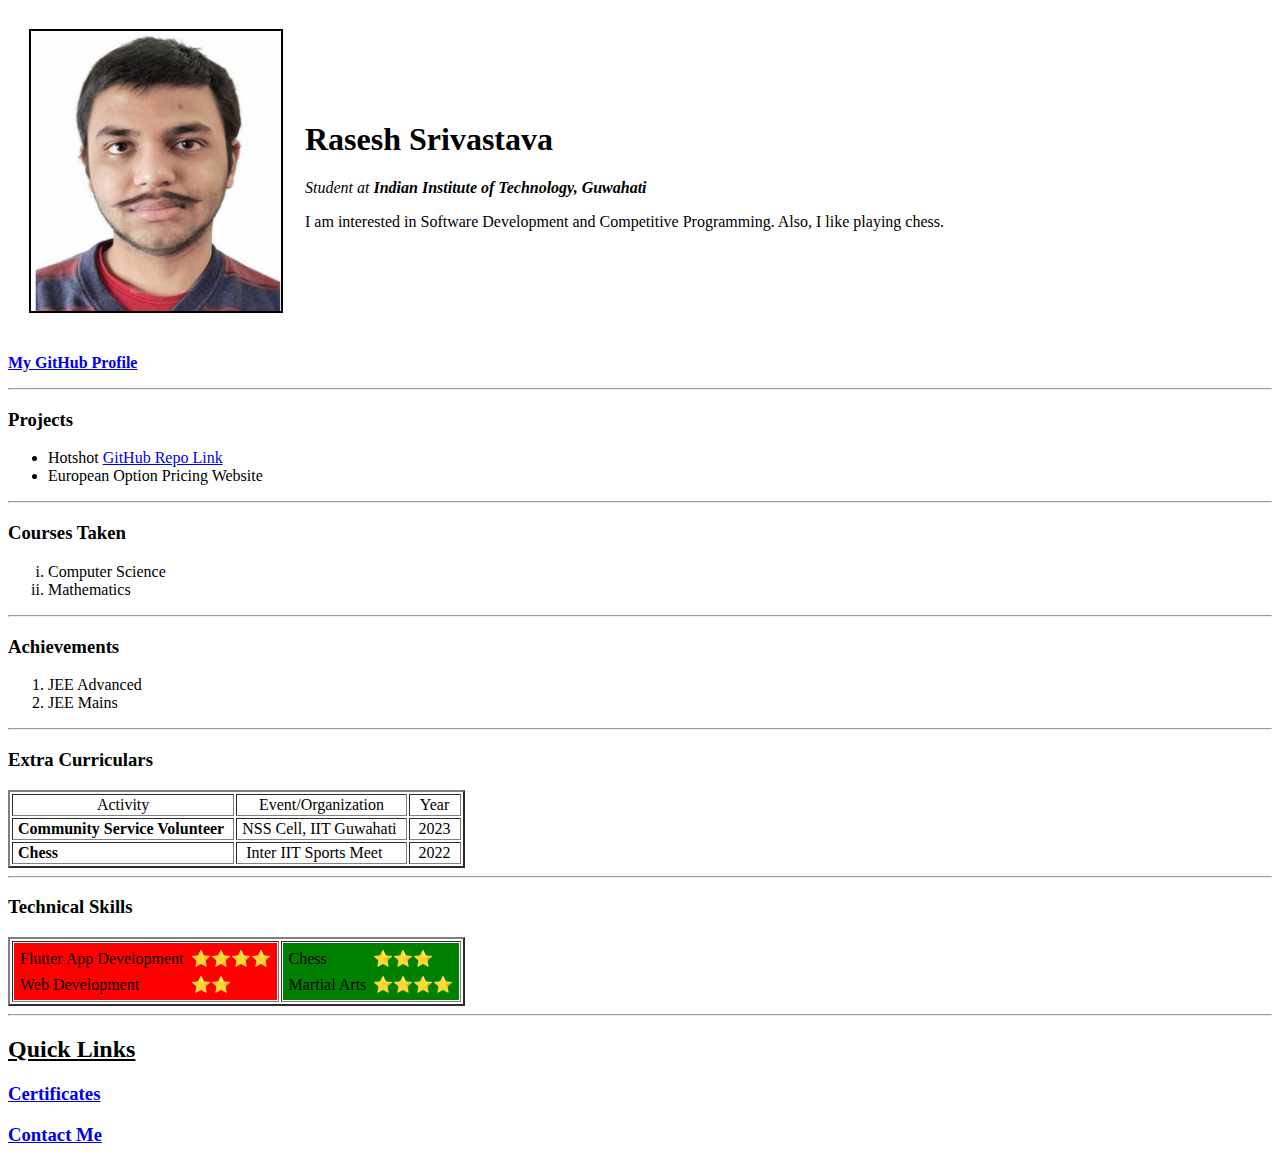
==== index.html @ 8fbe75a2 "first commit" ====
<!DOCTYPE html>
<html lang="en">

<head>
    <meta charset="UTF-8">
    <meta http-equiv="X-UA-Compatible" content="IE=edge">
    <meta name="viewport" content="width=device-width, initial-scale=1.0">
    <title>Rasesh's Personal Website</title>
</head>

<body>
    <table cellspacing="20">
        <tr>
            <td>
                <img src="MyPhoto.jpg" alt="Rasesh's Profile Photo" height="280" width="250" border="2">
            </td>
            <td>
                <h1>Rasesh Srivastava</h1>
                <em>Student at <strong>Indian Institute of Technology, Guwahati</strong></em>
                <p>I am interested in Software Development and Competitive Programming. Also, I like playing chess.</p>
            </td>
        </tr>
    </table>
    <strong>
        <p><a href="https://github.com/Rasesh-Srivastava">My GitHub Profile</a></p>
    </strong>
    <hr>
    <h3>Projects</h3>
    <ul>
        <li>Hotshot <a href="https://github.com/ptayal76/hotshot">GitHub Repo Link</a></li>
        <li>European Option Pricing Website</li>
    </ul>
    <hr>
    <h3>Courses Taken</h3>
    <ol type="i">
        <li>Computer Science</li>
        <li>Mathematics</li>
    </ol type="i">
    <hr>
    <h3>Achievements</h3>
    <!-- <ol start="7"> -->
    <ol>
        <li>JEE Advanced</li>
        <li>JEE Mains</li>
    </ol>
    <hr>
    <h3>Extra Curriculars</h3>
    <table border="2px" cellspacing="2">
        <thead>
            <tr>
                <td align="center">
                    Activity
                </td>
                <td align="center">
                    Event/Organization
                </td>
                <td align="center">
                    Year
                </td>
            </tr>
        </thead>
        <tbody>
            <tr>
                <td>
                    <strong>
                        &nbsp;Community Service Volunteer&nbsp;&nbsp;
                    </strong>
                </td>
                <td>
                    &nbsp;NSS Cell, IIT Guwahati&nbsp;&nbsp;
                </td>
                <td>
                    &nbsp;&nbsp;2023&nbsp;&nbsp;
                </td>
            </tr>
            <tr>
                <td>
                    <strong>&nbsp;Chess&nbsp;&nbsp;</strong>
                </td>
                <td>
                    &nbsp;&nbsp;Inter IIT Sports Meet&nbsp;&nbsp;
                </td>
                <td>
                    &nbsp;&nbsp;2022&nbsp;&nbsp;
                </td>
            </tr>
        </tbody>
        <tfoot>

        </tfoot>
    </table>
    <hr>
    <h3>Technical Skills</h3>
    <table border="2" cellspacing="2">
        <tr>
            <td>
                <table bgcolor="red" cellspacing="5">
                    <tr>
                        <td>
                            Flutter App Development
                        </td>
                        <td>
                            ⭐⭐⭐⭐
                        </td>
                    </tr>
                    <tr>
                        <td>
                            Web Development
                        </td>
                        <td>
                            ⭐⭐
                        </td>
                    </tr>
                </table>
            </td>
            <td>
                <table bgcolor="green" cellspacing="5">
                    <tr>
                        <td>
                            Chess
                        </td>
                        <td>
                            ⭐⭐⭐
                        </td>
                    </tr>
                    <tr>
                        <td>
                            Martial Arts
                        </td>
                        <td>
                            ⭐⭐⭐⭐
                        </td>
                    </tr>
                </table>
            </td>
        </tr>
    </table>
    <hr>
    <h2><u>Quick Links</u></h2>
    <h3><a href="Certificates.html">Certificates</a></h3>
    <h3><a href="ContactMe.html">Contact Me</a></h3>
</body>
</html>
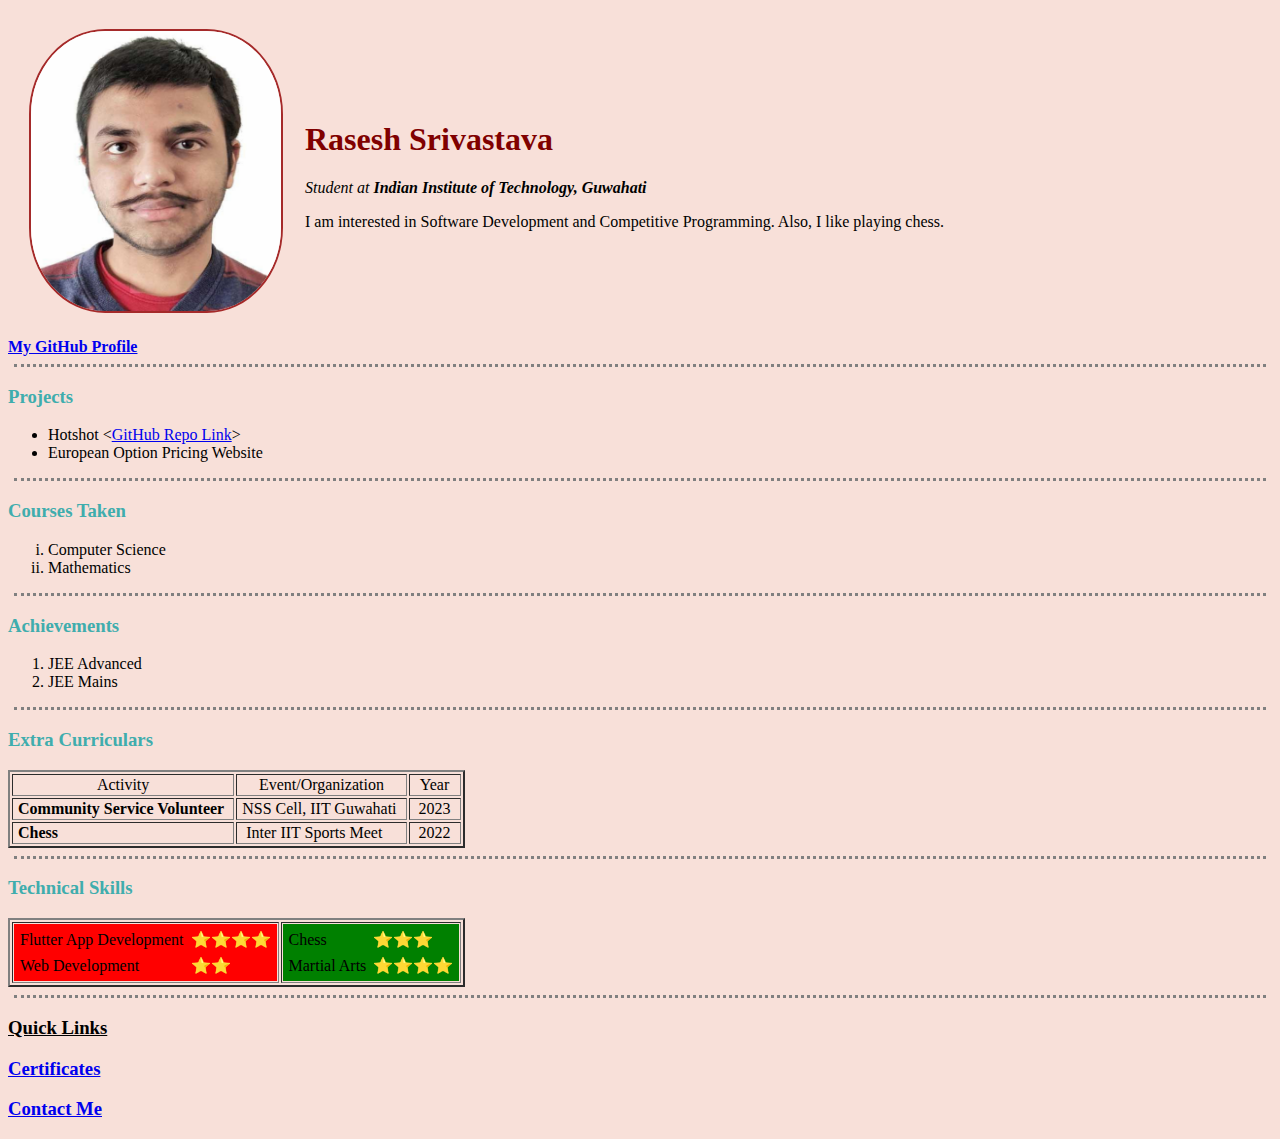
==== commit 1ce9d775: "Added some CSS" ====
--- a/index.html
+++ b/index.html
@@ -5,29 +5,51 @@
     <meta charset="UTF-8">
     <meta http-equiv="X-UA-Compatible" content="IE=edge">
     <meta name="viewport" content="width=device-width, initial-scale=1.0">
+    <link rel="stylesheet" href="css/styles.css">
     <title>Rasesh's Personal Website</title>
+    <!-- Internal CSS -->
+
+    <!-- <style>
+        /* Internal CSS */
+        body {
+            background-color: #bcebd4;
+        }
+        hr {
+            /* background-color: white; */
+            /* border-style: dotted; */
+            /* border-color: white; */
+            border-style: none;
+            border-top-style: dotted;
+            border-color: gray;
+            border-width: 3px;
+            height: 0px;
+            width: 99%;
+            /* width: 10%; */
+        }
+    </style> -->
 </head>
-
+<!-- Inline CSS -->
+<!-- <body style="background-color: #bcebd4;">    Inline CSS     -->
 <body>
     <table cellspacing="20">
         <tr>
             <td>
-                <img src="MyPhoto.jpg" alt="Rasesh's Profile Photo" height="280" width="250" border="2">
+                <img class="circular bor" src="MyPhoto.jpg" alt="Rasesh's Profile Photo" height="280" width="250">
             </td>
             <td>
-                <h1>Rasesh Srivastava</h1>
+                <h1 id="name">Rasesh Srivastava</h1>
                 <em>Student at <strong>Indian Institute of Technology, Guwahati</strong></em>
                 <p>I am interested in Software Development and Competitive Programming. Also, I like playing chess.</p>
             </td>
         </tr>
     </table>
     <strong>
-        <p><a href="https://github.com/Rasesh-Srivastava">My GitHub Profile</a></p>
+        <div><a href="https://github.com/Rasesh-Srivastava">My GitHub Profile</a></div>
     </strong>
     <hr>
     <h3>Projects</h3>
     <ul>
-        <li>Hotshot <a href="https://github.com/ptayal76/hotshot">GitHub Repo Link</a></li>
+        <li>Hotshot &lt;<a href="https://github.com/ptayal76/hotshot">GitHub Repo Link</a>&gt;</li>
         <li>European Option Pricing Website</li>
     </ul>
     <hr>
@@ -136,8 +158,9 @@
         </tr>
     </table>
     <hr>
-    <h2><u>Quick Links</u></h2>
+    <h3 class="Links"><u>Quick Links</u></h3>
     <h3><a href="Certificates.html">Certificates</a></h3>
     <h3><a href="ContactMe.html">Contact Me</a></h3>
 </body>
+
 </html>--- a/css/styles.css
+++ b/css/styles.css
@@ -0,0 +1,49 @@
+/* External CSS */
+
+/* tag Selectors */
+
+body {
+    /* background-color: #dcead2; */
+    background-color: #f8e0d9;
+}
+hr {
+    /* background-color: white; */
+    /* border-style: dotted; */
+    /* border-color: white; */
+    border-style: none;
+    border-top-style: dotted;
+    border-color: gray;
+    border-width: 3px;
+    height: 0px;
+    width: 99%;
+    /* width: 10%; */
+}
+h1 {
+    color: #40adad;
+}
+h3 {
+    color: #40adad;
+}
+img {
+    border: 2px solid black;
+    /* background-color: red; */
+}
+
+
+/* class Selectors */
+.Links {
+    color: black;
+}
+.circular {
+    border-radius: 30%;
+}
+.bor {
+    border: 2px solid brown;
+}
+.bor:hover {
+    border: 2px dotted #40adad;
+}
+/* id Selectors */
+#name {
+    color: maroon;
+}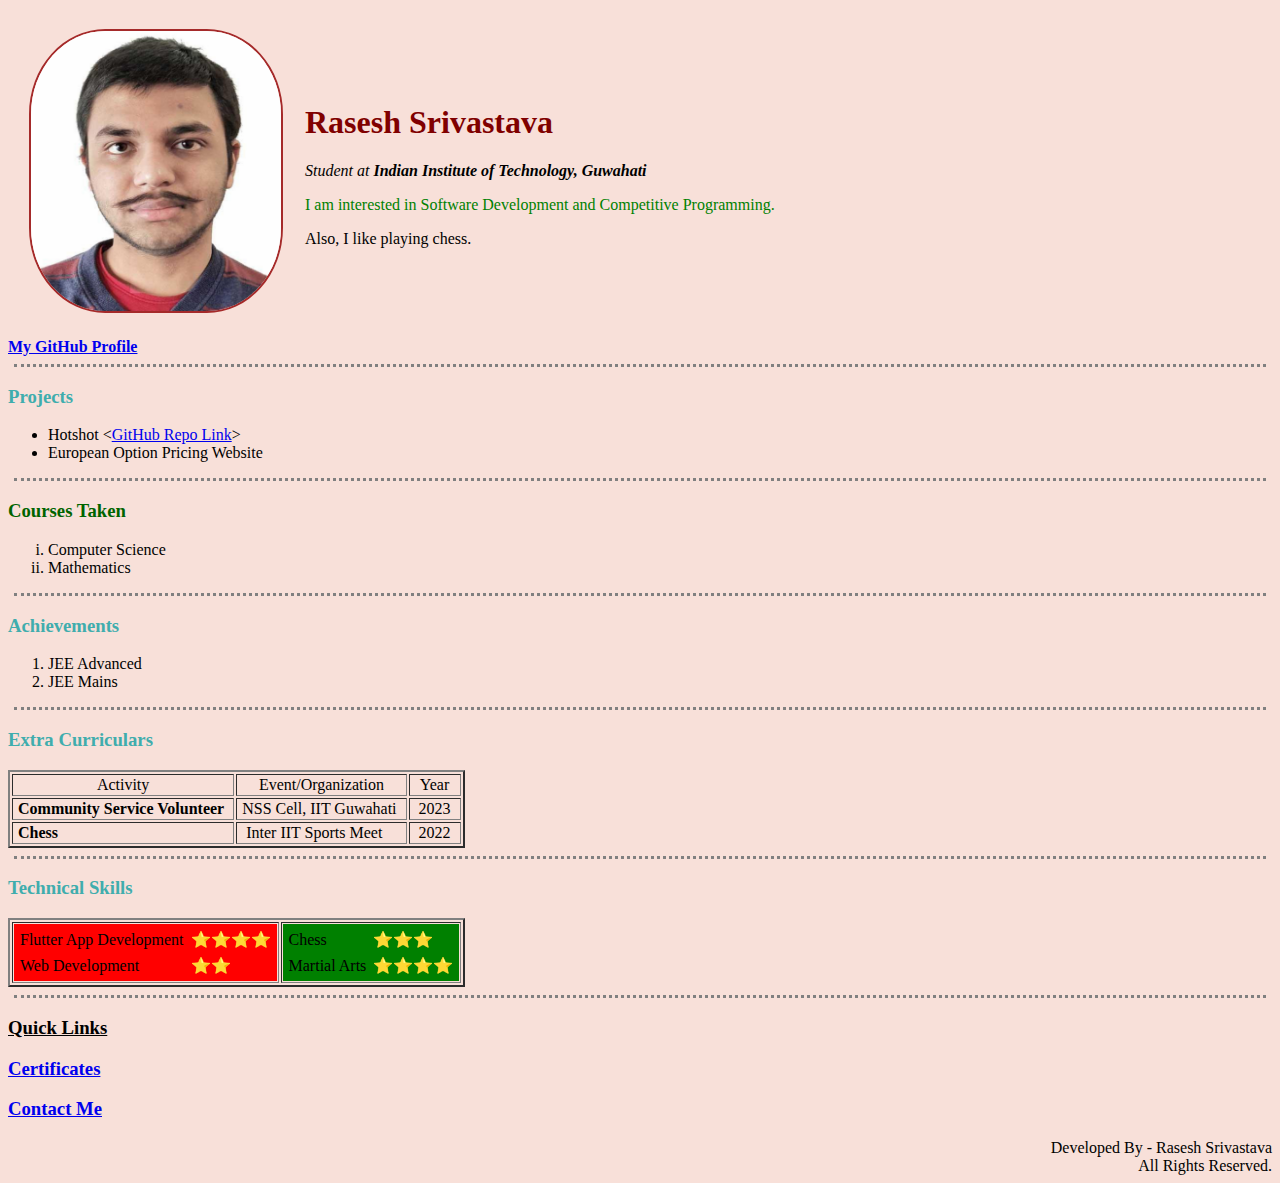
==== commit 3ce2f951: "Minor Changes" ====
--- a/index.html
+++ b/index.html
@@ -6,6 +6,7 @@
     <meta http-equiv="X-UA-Compatible" content="IE=edge">
     <meta name="viewport" content="width=device-width, initial-scale=1.0">
     <link rel="stylesheet" href="css/styles.css">
+    <link rel="icon" href="favicon.ico?v=2">
     <title>Rasesh's Personal Website</title>
     <!-- Internal CSS -->
 
@@ -30,6 +31,7 @@
 </head>
 <!-- Inline CSS -->
 <!-- <body style="background-color: #bcebd4;">    Inline CSS     -->
+
 <body>
     <table cellspacing="20">
         <tr>
@@ -39,7 +41,8 @@
             <td>
                 <h1 id="name">Rasesh Srivastava</h1>
                 <em>Student at <strong>Indian Institute of Technology, Guwahati</strong></em>
-                <p>I am interested in Software Development and Competitive Programming. Also, I like playing chess.</p>
+                <p value="4">I am interested in Software Development and Competitive Programming.</p>
+                <p>Also, I like playing chess.</p>
             </td>
         </tr>
     </table>
@@ -53,7 +56,7 @@
         <li>European Option Pricing Website</li>
     </ul>
     <hr>
-    <h3>Courses Taken</h3>
+    <h3 value="69">Courses Taken</h3>
     <ol type="i">
         <li>Computer Science</li>
         <li>Mathematics</li>
@@ -162,5 +165,9 @@
     <h3><a href="Certificates.html">Certificates</a></h3>
     <h3><a href="ContactMe.html">Contact Me</a></h3>
 </body>
+<footer>
+    <div>Developed By - Rasesh Srivastava</div>
+    <div>All Rights Reserved.</div>
+</footer>
 
 </html>--- a/css/styles.css
+++ b/css/styles.css
@@ -1,7 +1,9 @@
 /* External CSS */
 
 /* tag Selectors */
-
+footer {
+    text-align: right;
+}
 body {
     /* background-color: #dcead2; */
     background-color: #f8e0d9;
@@ -46,4 +48,11 @@
 /* id Selectors */
 #name {
     color: maroon;
+}
+/* Attribute Selectors */
+p[value="4"] {
+    color: green;
+}
+h3[value]{
+    color: darkgreen;
 }